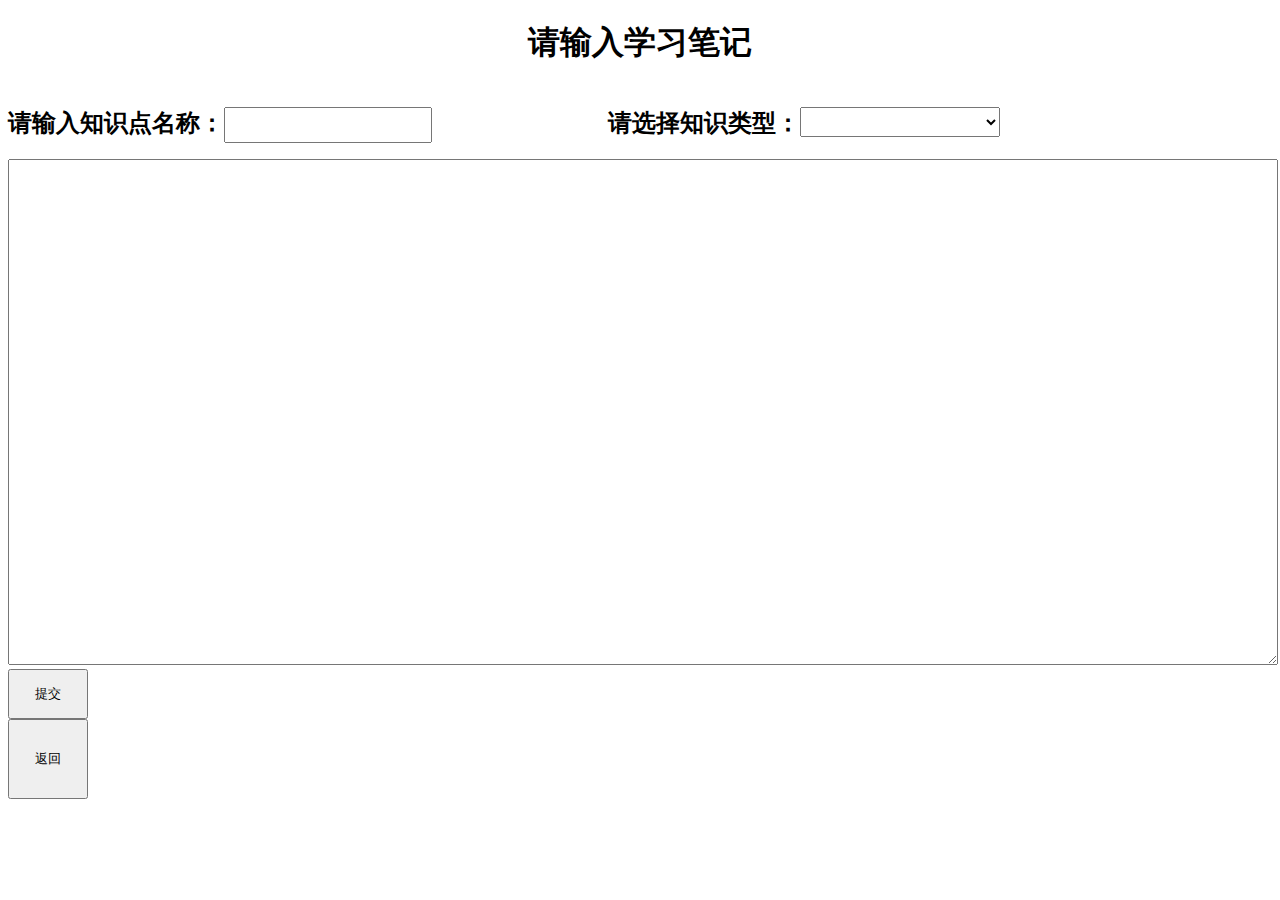
==== sbm2/controller/target/classes/templates/jilu1.html @ 0a27d465 "springboot+redis+springcloud+mybatis" ====
<!DOCTYPE HTML>
<html xmlns:th="http://www.thymeleaf.org">
<head>
    <link rel="stylesheet" type="text/css" href="/fancybox/jquery.fancybox.css"/>
    <script type="text/javascript" src="/fancybox/jquery-1.8.2.min.js"></script>
    <script type="text/javascript" src="/fancybox/jquery.fancybox-buttons.js"></script>
    <script type="text/javascript" src="/fancybox/jquery.fancybox.js"></script>
    <script type="text/javascript" src="/fancybox/jquery.fancybox.pack.js"></script>
    <script type="text/javascript" src="/fancybox/jquery.mousewheel-3.0.6.pack.js"></script>
    <script type="text/javascript" src="/kindeditor/themes/default"></script>
    <script type="text/javascript" src="/kindeditor/kindeditor-all.js"></script>
    <script type="text/javascript" src="/kindeditor/lang/zh-CN.js"></script>

    <title>知识点添加</title>
    <script type="text/javascript">
        //KindEditor脚本
        var editor;
        KindEditor.ready(function(K) {
            editor = K.create('#editor_id',{
                filterMode : false,
                items: ["source", "|", "undo", "redo", "|", "preview", "print", "template", "code", "cut", "copy", "paste", "plainpaste", "wordpaste", "|", "justifyleft", "justifycenter", "justifyright", "justifyfull", "insertorderedlist", "insertunorderedlist", "indent", "outdent", "subscript", "superscript", "clearhtml", "quickformat", "selectall", "|", "fullscreen", "/", "formatblock", "fontname", "fontsize", "|", "forecolor", "hilitecolor", "bold", "italic", "underline", "strikethrough", "lineheight", "removeformat", "|", "image", "multiimage", "flash", "media", "insertfile", "table", "hr", "emoticons", "baidumap", "pagebreak", "anchor", "link", "unlink", "|", "about"]
            });
            editor.sync();
        });
    </script>
</head>
<body>
<div style="width: 100%;"><h1 style="text-align: center;">请输入学习笔记</h1></div>
<div>
    <form action="/main/tianjia/" >
        <div style="float: left;width: 600px;">
            <input style="display: none" type="text" name="id" readonly="readonly"  th:value="${id}"/>
            <h2 style="float: left">请输入知识点名称：</h2><input style="margin-top: 20px; width: 200px;height: 30px;font-size: large" type="text" id="studyname" name="studyname" />
        </div>
        <div>
            <h2 style="float: left">请选择知识类型：</h2>
            <select style="margin-top: 20px; width: 200px;height: 30px;font-size: large" name="type">
                 <option th:each="type:${types}" th:text="${type}"></option>
        </select>
        </div>
	    <textarea id="editor_id" style="width: 100%;height:500px;" name="studytxt">
        </textarea>
        <input type="submit"  value="提交" style="height:50px;width:80px;display:inline-block;"/>
    </form>
    <form  id="form2" action="/main/startView" >
        <input type="submit" style="width: 80px;height: 80px;" value="返回" /><br/>
    </form>
</div>

</body>
</html>
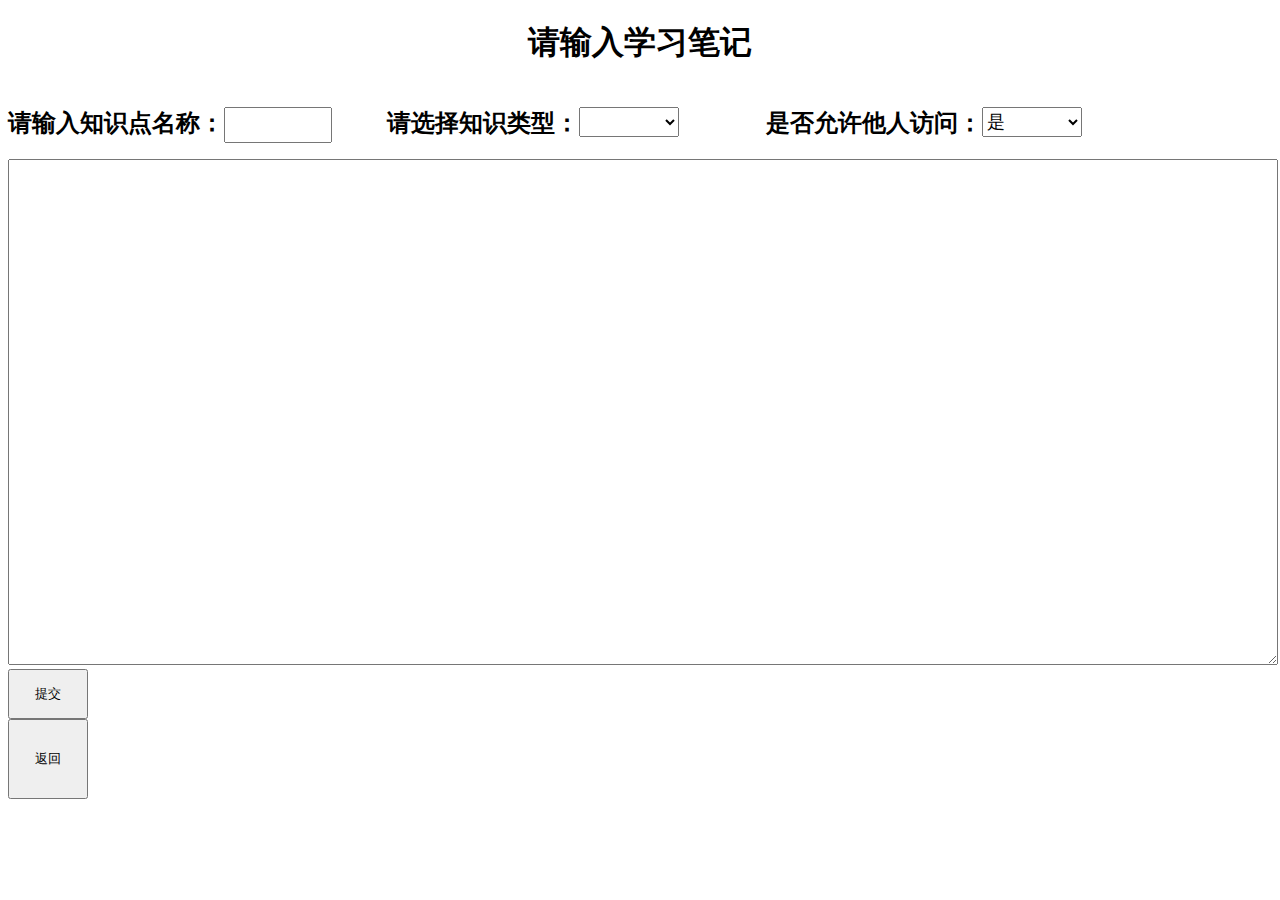
==== commit 3850562b: "增加线程安全" ====
--- a/sbm2/controller/target/classes/templates/jilu1.html
+++ b/sbm2/controller/target/classes/templates/jilu1.html
@@ -26,23 +26,32 @@
 </head>
 <body>
 <div style="width: 100%;"><h1 style="text-align: center;">请输入学习笔记</h1></div>
-<div>
+<div width="100%">
     <form action="/main/tianjia/" >
-        <div style="float: left;width: 600px;">
+        <input style="display: none;" type="text" name="username" th:value="${username}" />
+        <div style="float: left;width: 30%;">
             <input style="display: none" type="text" name="id" readonly="readonly"  th:value="${id}"/>
-            <h2 style="float: left">请输入知识点名称：</h2><input style="margin-top: 20px; width: 200px;height: 30px;font-size: large" type="text" id="studyname" name="studyname" />
+            <h2 style="float: left">请输入知识点名称：</h2><input style="margin-top: 20px; width: 100px;height: 30px;font-size: large" type="text" id="studyname" name="studyname" />
         </div>
-        <div>
+        <div style="float: left; width: 30%;">
             <h2 style="float: left">请选择知识类型：</h2>
-            <select style="margin-top: 20px; width: 200px;height: 30px;font-size: large" name="type">
+            <select style="margin-top: 20px; width: 100px;height: 30px;font-size: large" name="type">
                  <option th:each="type:${types}" th:text="${type}"></option>
+            </select>
+        </div>
+        <div style="float: left;">
+            <h2  style="float: left">是否允许他人访问：</h2>
+        <select  name="permissions"  style="margin-top: 20px; width: 100px;height: 30px;font-size: large" >
+            <option value="1">是</option>
+            <option value="0">否</option>
         </select>
         </div>
 	    <textarea id="editor_id" style="width: 100%;height:500px;" name="studytxt">
         </textarea>
         <input type="submit"  value="提交" style="height:50px;width:80px;display:inline-block;"/>
     </form>
-    <form  id="form2" action="/main/startView" >
+    <form  id="form2" action="/main/startView/" >
+        <input style="display: none" type="text" name="myUsername" th:value="${username}"/>
         <input type="submit" style="width: 80px;height: 80px;" value="返回" /><br/>
     </form>
 </div>
